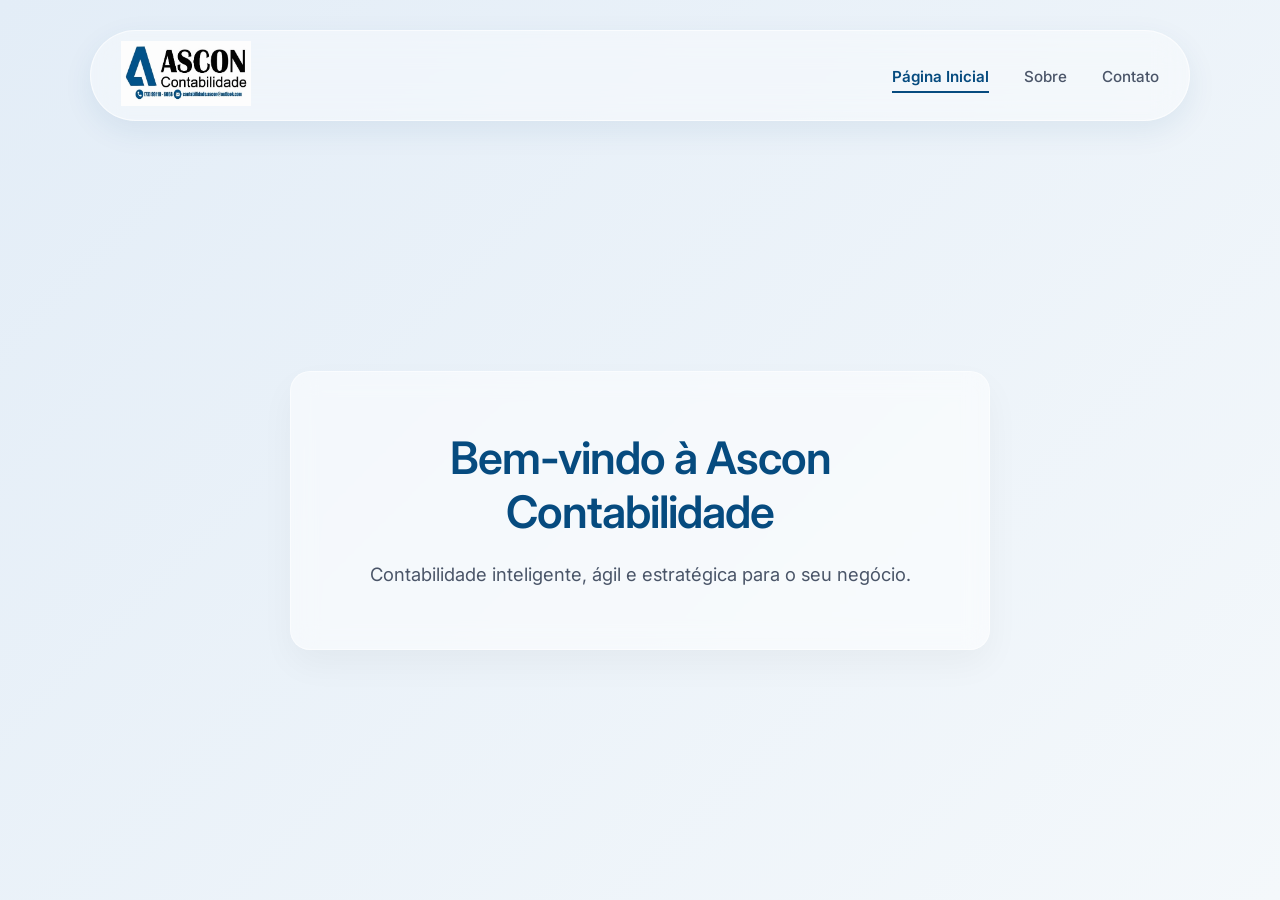
==== Index.html @ 580c5ccf "Add files via upload" ====
<!DOCTYPE html>
<html lang="pt-BR">
<head>
    <meta charset="UTF-8">
    <meta name="viewport" content="width=device-width, initial-scale=1.0">
    <title>Ascon Contabilidade</title>
    
    <link rel="preconnect" href="https://fonts.googleapis.com">
    <link rel="preconnect" href="https://fonts.gstatic.com" crossorigin>
    <link href="https://fonts.googleapis.com/css2?family=Inter:wght@400;500;600&display=swap" rel="stylesheet">
    
    <link rel="stylesheet" href="style.css">
</head>
<body>
    
    <nav class="navbar">
        <a href="index.html" class="logo-link">
            <img src="Imagem1.png" alt="Logo Ascon Contabilidade" class="logo-img">
        </a>
        
        <!-- Botões de Navegação -->
<ul class="nav-menu">
    <!-- A classe 'ativo' indica que esta é a página atual -->
    <li><a href="index.html" class="nav-link ativo">Página Inicial</a></li>
    <li><a href="sobre.html" class="nav-link">Sobre</a></li>
    <li><a href="contato.html" class="nav-link">Contato</a></li>
</ul>
    </nav>

    <main class="conteudo-principal">
        <div class="boas-vindas">
            <h1>Bem-vindo à Ascon Contabilidade</h1>
            <p>Contabilidade inteligente, ágil e estratégica para o seu negócio.</p>
        </div>
    </main>

</body>
</html>
---- style.css ----
* {
    margin: 0;
    padding: 0;
    box-sizing: border-box;
}

body {
    /* Aplicando a nova fonte moderna */
    font-family: 'Inter', sans-serif;
    /* Fundo com degradê mais refinado e suave */
    background: linear-gradient(135deg, #e3edf7 0%, #f4f8fb 100%);
    min-height: 100vh;
    display: flex;
    flex-direction: column; 
}

/* --- BARRA DE NAVEGAÇÃO PREMIUM (Efeito Pílula de Vidro) --- */
.navbar {
    width: 90%;
    max-width: 1100px;
    margin: 30px auto 0 auto; /* Descola do topo */
    
    /* Fundo de vidro sofisticado */
    background: rgba(255, 255, 255, 0.4);
    backdrop-filter: blur(16px);
    -webkit-backdrop-filter: blur(16px);
    
    /* Borda muito fina e clara para dar brilho ao vidro */
    border: 1px solid rgba(255, 255, 255, 0.6);
    border-radius: 50px; /* Formato de pílula totalmente arredondado */
    box-shadow: 0 10px 30px rgba(6, 75, 127, 0.08); /* Sombra difusa e elegante */
    
    display: flex;
    align-items: center;
    justify-content: space-between; 
    padding: 10px 30px;
}

.logo-img {
    height: 65px;
    mix-blend-mode: multiply; /* Mantém a logo integrada */
    object-fit: contain;
    transition: transform 0.3s ease;
}

.logo-img:hover {
    transform: scale(1.05); /* Pequeno efeito ao passar o mouse na logo */
}

.nav-menu {
    display: flex;
    align-items: center;
    list-style: none; 
    gap: 35px; /* Mais espaço para o design respirar */
}

/* --- LINKS SIMPLES (Limpos e Modernos) --- */
/* --- LINKS DE NAVEGAÇÃO E PÁGINA ATIVA --- */
.nav-link {
    text-decoration: none;
    color: #4a5568; 
    font-weight: 500;
    font-size: 0.95rem;
    transition: color 0.3s ease;
    position: relative;
    padding: 5px 0; /* Dá um respiro para a linha embaixo */
}

/* Cria a borda azul inferior (escondida por padrão) */
.nav-link::after {
    content: '';
    position: absolute;
    width: 0%;
    height: 2px;
    bottom: -2px;
    left: 0;
    background-color: #064b7f; /* Azul da Ascon */
    transition: width 0.3s ease;
}

/* Efeito ao passar o mouse E estado da página ATIVA */
.nav-link:hover, 
.nav-link.ativo {
    color: #064b7f;
    font-weight: 600; /* Deixa o texto da página atual levemente mais forte */
}

/* Mostra a borda azul ao passar o mouse OU se for a página atual */
.nav-link:hover::after, 
.nav-link.ativo::after {
    width: 100%;
}
/* --- CONTEÚDO PRINCIPAL --- */
.conteudo-principal {
    flex: 1; 
    display: flex;
    align-items: center;
    justify-content: center;
}

.boas-vindas {
    display: flex;
    flex-direction: column; 
    align-items: center;
    text-align: center;
    
    padding: 60px;
    background: rgba(255, 255, 255, 0.5); 
    backdrop-filter: blur(12px);
    -webkit-backdrop-filter: blur(12px);
    border: 1px solid rgba(255, 255, 255, 0.5);
    border-radius: 20px; 
    box-shadow: 0 15px 35px rgba(0, 0, 0, 0.04); 
    max-width: 700px;
}

h1 {
    color: #064b7f; 
    font-size: 2.8rem;
    font-weight: 600;
    margin-bottom: 20px; 
    letter-spacing: -1px;
    line-height: 1.2;
}

p {
    color: #4a5568; 
    font-size: 1.15rem;
    font-weight: 400;
    line-height: 1.6;
}
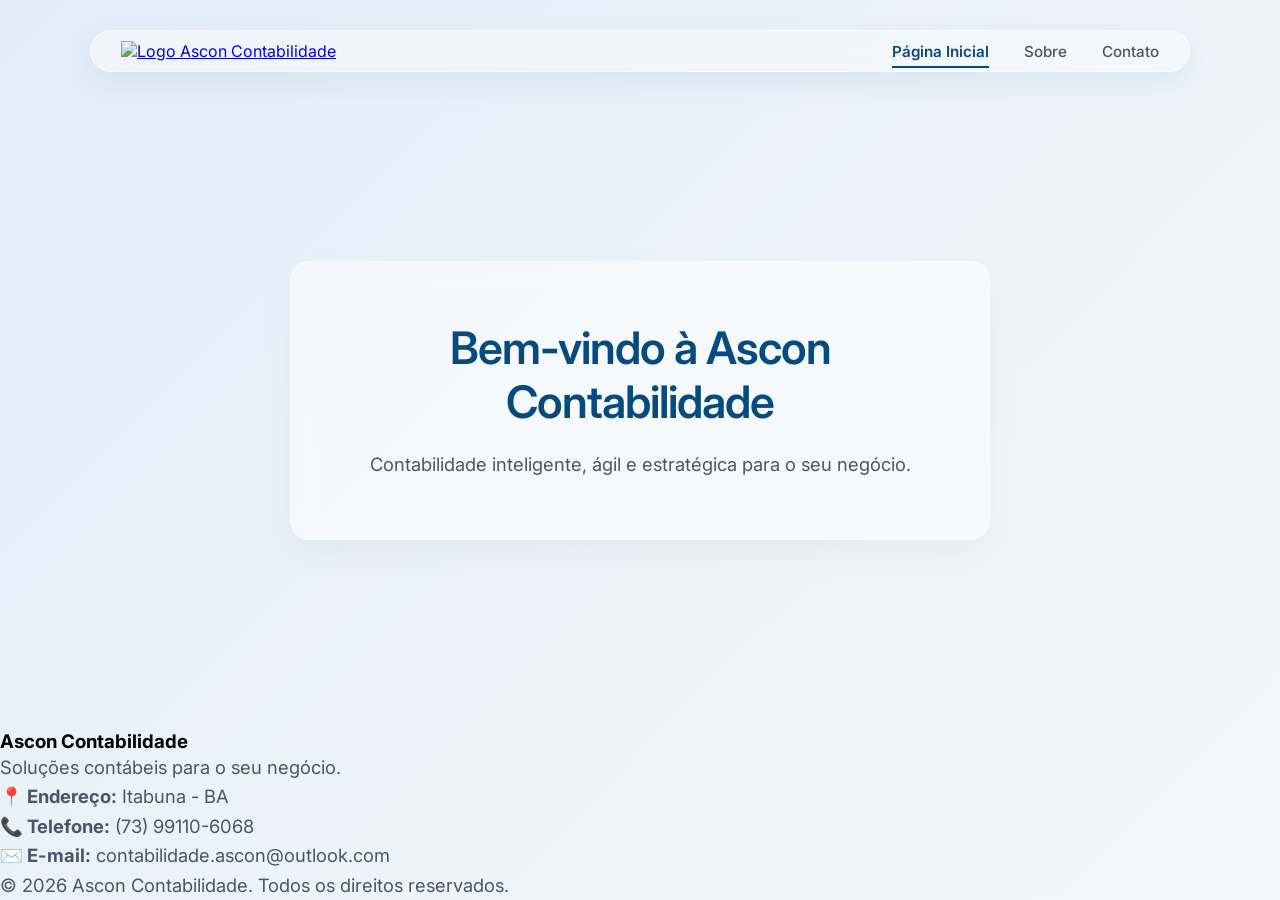
==== commit fc839600: "Update Index.html Adicionado o rodapé" ====
--- a/Index.html
+++ b/Index.html
@@ -15,7 +15,7 @@
     
     <nav class="navbar">
         <a href="index.html" class="logo-link">
-            <img src="Imagem1.png" alt="Logo Ascon Contabilidade" class="logo-img">
+            <img src="logo1.png" alt="Logo Ascon Contabilidade" class="logo-img">
         </a>
         
         <!-- Botões de Navegação -->
@@ -33,6 +33,24 @@
             <p>Contabilidade inteligente, ágil e estratégica para o seu negócio.</p>
         </div>
     </main>
+    <footer class="footer">
+        <div class="footer-conteudo">
+            <div class="footer-info">
+                <h3>Ascon Contabilidade</h3>
+                <p>Soluções contábeis para o seu negócio.</p>
+            </div>
+            
+            <div class="footer-contato">
+                <p><strong>📍 Endereço:</strong> Itabuna - BA</p>
+                <p><strong>📞 Telefone:</strong> (73) 99110-6068</p>
+                <p><strong>✉️ E-mail:</strong> contabilidade.ascon@outlook.com</p>
+            </div>
+        </div>
+        
+        <div class="footer-direitos">
+            <p>&copy; 2026 Ascon Contabilidade. Todos os direitos reservados.</p>
+        </div>
+    </footer>
 
 </body>
-</html>+</html>
